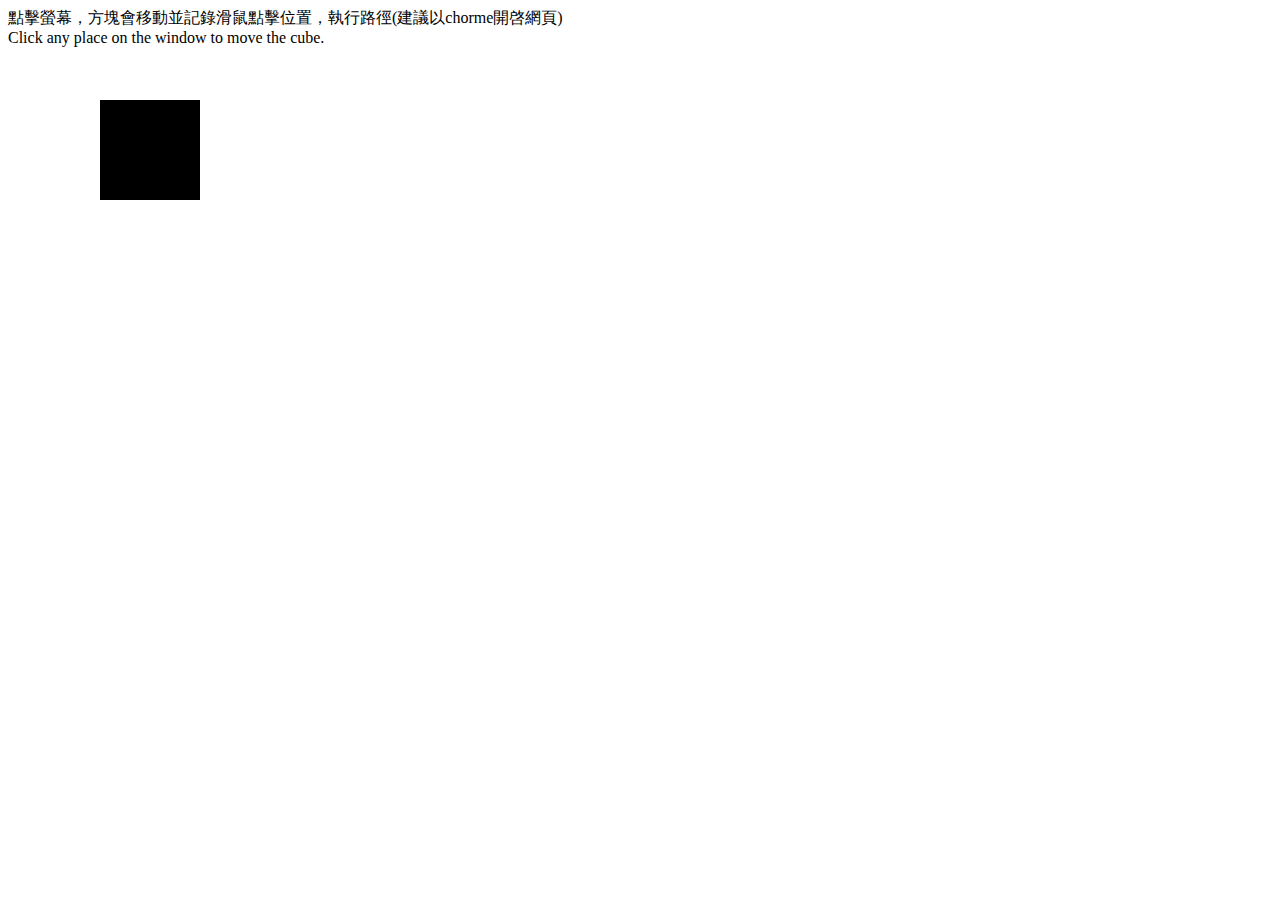
==== Anime_Transition_RecordRoute.html @ 0e79bc5b "Update Anime_Transition_RecordRoute.html" ====
<!DOCTYPE html>

<html>
	<head>
	<title>Anime</title>
	<meta charset="utf-8">
	<style type="text/css">

.box{
	position:absolute;
	left: 100px;
	top: 100px;
	background-color: black;
	width:100px;
	height:100px;
	transition:left 1s, top 1s;
	/*
	height: 0px;
	transition:height 1s, background-color 1s;
	*/


}


	</style>	


	<script type="text/javascript">


var box;
var moving;
var steps;
window.onload=function(){
	box=document.getElementById("box");
	box.addEventListener("transitionend", end);
	moving=false;
	steps=new Array();

	document.addEventListener("click", clickDoc);

	//box.style.height="200px";
	//box.style.backgroundColor="red";

};	
	function end(e){
		if(e.propertyName=="top"){		

		//console.log(e);
			if(steps.length>0){
				var step=steps.shift();//把第一個物件從陣列中取出
				box.style.left=step.x+"px";
				box.style.top=step.y+"px";

			}else{

			moving=false;
			}
		}	
	};
	
	
	function clickDoc(e){
		//console.log(moving);

		if(moving){//移動中，記錄座標
			steps.push({x:e.clientX, y:e.clientY});

		}else{//停住
		box.style.left=e.clientX+"px";
		box.style.top=e.clientY+"px";
		if(e.clientX!=box.offsetLeft||e.clientY!=box.offsetTop){
		moving=true;}
		}
	};
	//clickDoc({clientX:30, shiftKey:true});


/*		
var box;

window.onload=function(){
	box=document.getElementById("box");
	var height=0;
	var animeId=window.setInterval(function(){
		height++;
		box.style.height=height+"px";
		if(height>200){
			window.clearInterval(animeId)
		}
	}, 2);

};

*/
 


	</script>
	</head>

	<body>
		<div>點擊螢幕，方塊會移動並記錄滑鼠點擊位置，執行路徑(建議以chorme開啓網頁)</div>
		<div>Click any place on the window to move the cube.</div>
		<div class="box" id="box"></div>
	
	</body>
</html>
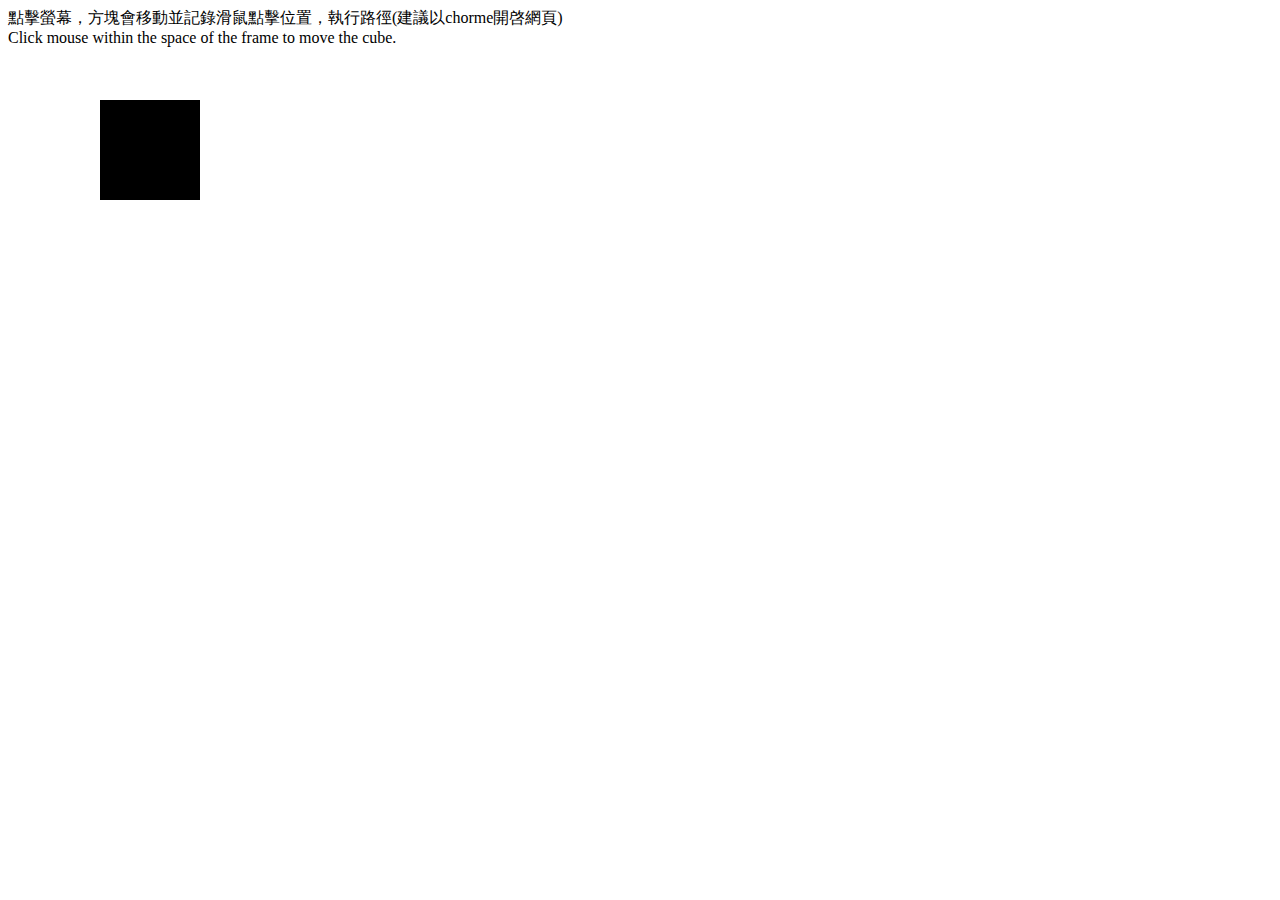
==== commit cda6624d: "move the cube" ====
--- a/Anime_Transition_RecordRoute.html
+++ b/Anime_Transition_RecordRoute.html
@@ -102,9 +102,9 @@
 
 	<body>
 		<div>點擊螢幕，方塊會移動並記錄滑鼠點擊位置，執行路徑(建議以chorme開啓網頁)</div>
-		<div>Click any place on the window to move the cube.</div>
+		<div>Click mouse within the space of the frame to move the cube.</div>
 		<div class="box" id="box"></div>
 	
 	</body>
 </html>
-	
+	